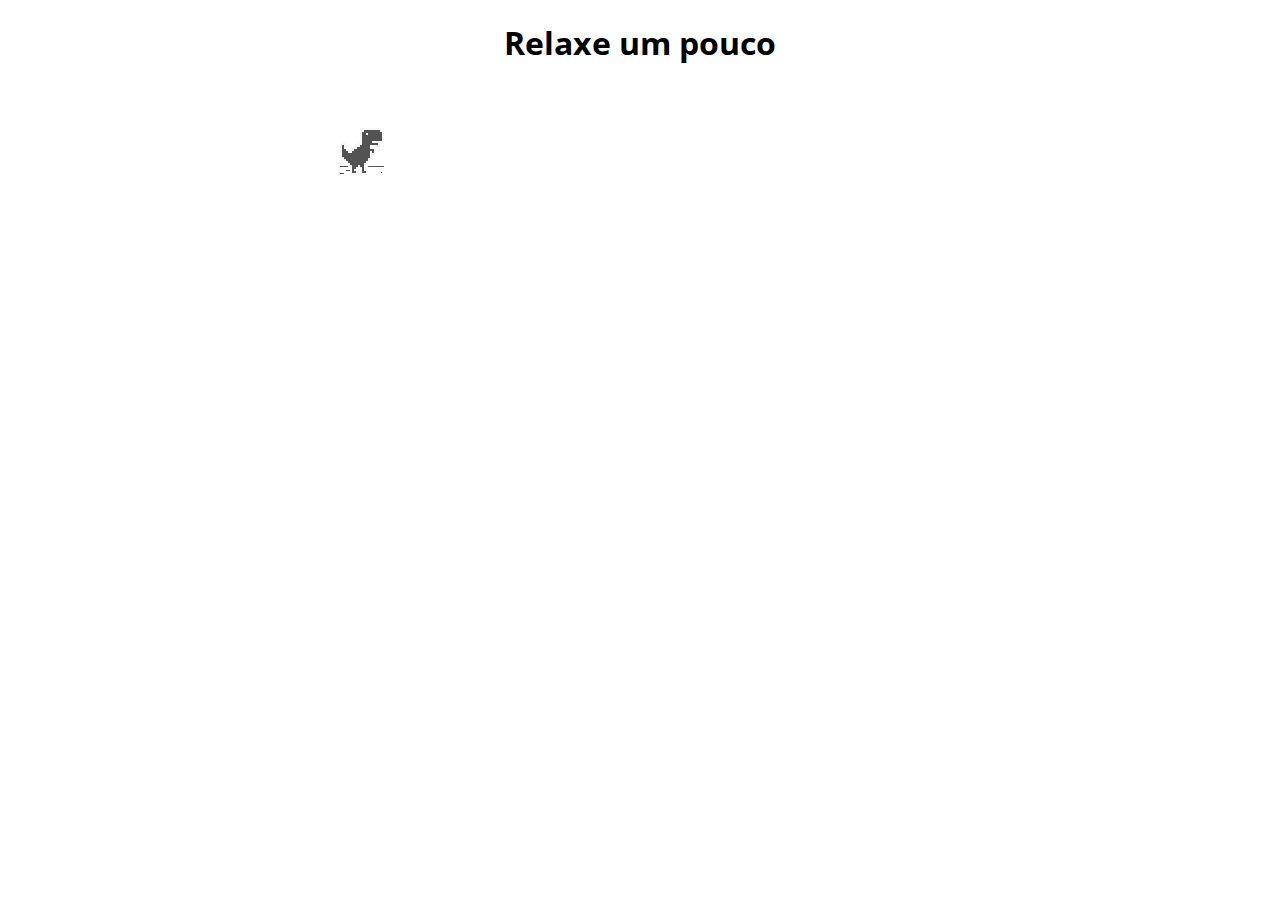
==== dino.html @ d63c3c18 "coloquei T-rex" ====
<!doctype html>
<html>

<head>
    <meta charset="utf-8">
    <meta name="viewport" content="width=device-width, initial-scale=1.0,maximum-scale=1.0, user-scalable=no">
    <title>chrome easter egg: t-rex runner</title>
    <link rel="stylesheet" href="css/dino.css">
    <link href="https://fonts.googleapis.com/css?family=Open+Sans" rel="stylesheet">
    <script src="js/dino.js"></script>
</head>

<body id="t" class="offline">
    <div id="messageBox" class="sendmessage">
        <h1 style="text-align: center;font-family: 'Open Sans', sans-serif;">Relaxe um pouco</h1>
        <div class="niokbutton" onclick="okbuttonsend()"></div>
    </div>
    <div id="main-frame-error" class="interstitial-wrapper">
        <div id="main-content">
            <div class="icon icon-offline" alt=""></div>
        </div>
        <div id="offline-resources">
            <img id="offline-resources-1x" src="img/default_100_percent/100-offline-sprite.png">
            <img id="offline-resources-2x" src="img/default_200_percent/200-offline-sprite.png">
            <template id="audio-resources">
                <audio id="offline-sound-press" src="[data-uri]"></audio>
                <audio id="offline-sound-hit" src="[data-uri]"></audio>
                <audio id="offline-sound-reached" src="[data-uri]"></audio>
            </template>
        </div>
    </div>
</body>

<script>
    document.onkeydown = function(evt) {
        evt = evt || window.event;
        if (evt.keyCode == 32) {
            var box = document.getElementById("messageBox");
            box.style.visibility = "hidden";
        }
    };

</script>

</html>
---- css/dino.css ----
/* Copyright 2013 The Chromium Authors. All rights reserved.
 * Use of this source code is governed by a BSD-style license that can be
 * found in the LICENSE file. */

html, body {
  padding: 0;
  margin: 0;
  width: 100%;
  height: 100%;
}

.icon {
  -webkit-user-select: none;
  user-select: none;
  display: inline-block;
}

.icon-offline {
  content: -webkit-image-set( url(assets/default_100_percent/100-error-offline.png) 1x, url(assets/default_200_percent/200-error-offline.png) 2x);
  position: relative;
}

.hidden {
  display: none;
}


/* Offline page */

.offline .interstitial-wrapper {
  color: #2b2b2b;
  font-size: 1em;
  line-height: 1.55;
  margin: 0 auto;
  max-width: 600px;
  padding-top: 100px;
  width: 100%;
}

.offline .runner-container {
  height: 150px;
  max-width: 600px;
  overflow: hidden;
  position: absolute;
  top: 35px;
  width: 44px;
}

.offline .runner-canvas {
  height: 150px;
  max-width: 600px;
  opacity: 1;
  overflow: hidden;
  position: absolute;
  top: 0;
  z-index: 2;
}

.offline .controller {
  background: rgba(247, 247, 247, .1);
  height: 100vh;
  left: 0;
  position: absolute;
  top: 0;
  width: 100vw;
  z-index: 1;
}

#offline-resources {
  display: none;
}

@media (max-width: 420px) {
  .suggested-left > #control-buttons, .suggested-right > #control-buttons {
    float: none;
  }
  .snackbar {
    left: 0;
    bottom: 0;
    width: 100%;
    border-radius: 0;
  }
}

@media (max-height: 350px) {
  h1 {
    margin: 0 0 15px;
  }
  .icon-offline {
    margin: 0 0 10px;
  }
  .interstitial-wrapper {
    margin-top: 5%;
  }
  .nav-wrapper {
    margin-top: 30px;
  }
}

@media (min-width: 600px) and (max-width: 736px) and (orientation: landscape) {
  .offline .interstitial-wrapper {
    margin-left: 0;
    margin-right: 0;
  }
}

@media (min-width: 420px) and (max-width: 736px) and (min-height: 240px) and (max-height: 420px) and (orientation:landscape) {
  .interstitial-wrapper {
    margin-bottom: 100px;
  }
}

@media (min-height: 240px) and (orientation: landscape) {
  .offline .interstitial-wrapper {
    margin-bottom: 90px;
  }
  .icon-offline {
    margin-bottom: 20px;
  }
}

@media (max-height: 320px) and (orientation: landscape) {
  .icon-offline {
    margin-bottom: 0;
  }
  .offline .runner-container {
    top: 10px;
  }
}

@media (max-width: 240px) {
  .interstitial-wrapper {
    overflow: inherit;
    padding: 0 8px;
  }
}
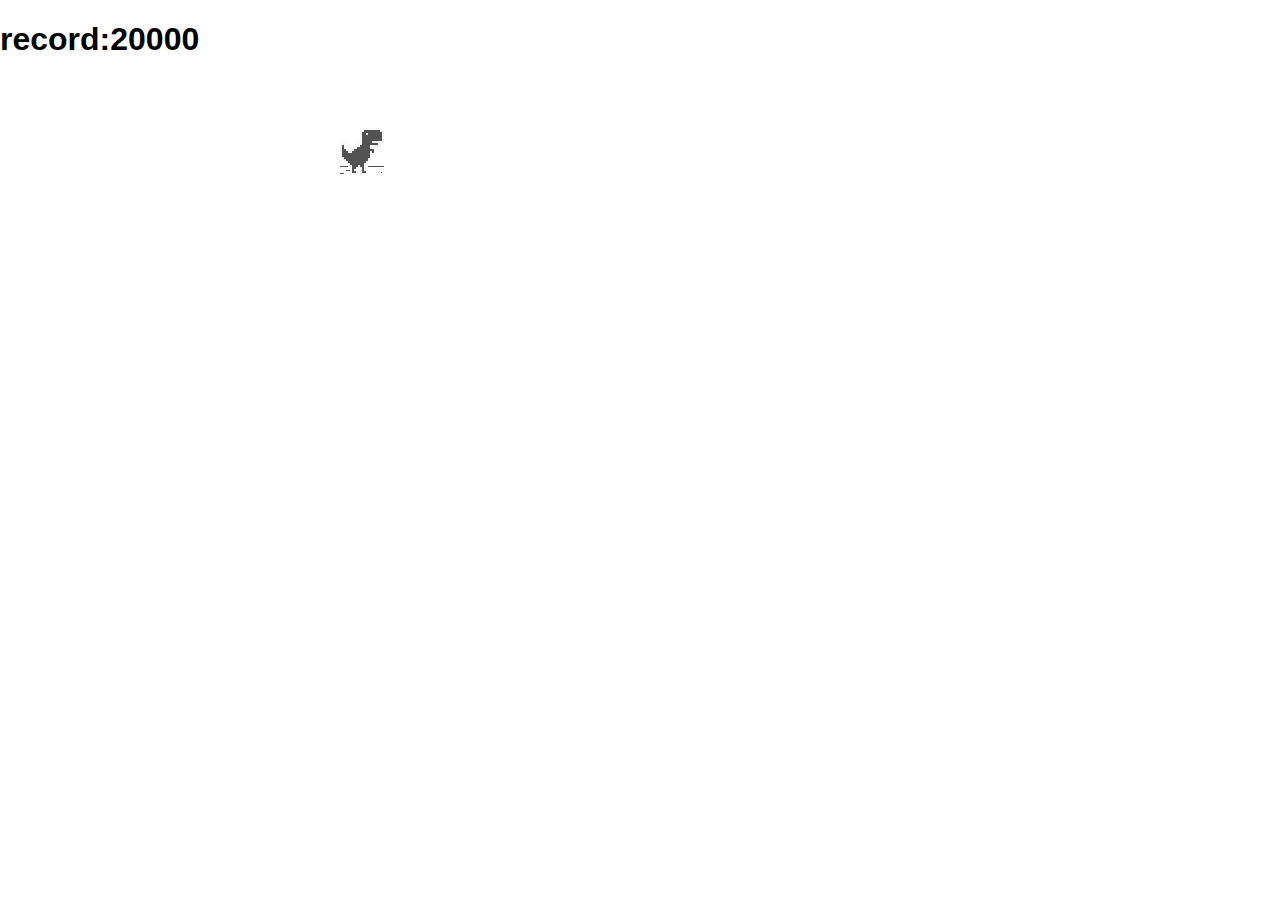
==== commit b7289a2b: "corrigi posicionamento" ====
--- a/dino.html
+++ b/dino.html
@@ -4,7 +4,7 @@
 <head>
     <meta charset="utf-8">
     <meta name="viewport" content="width=device-width, initial-scale=1.0,maximum-scale=1.0, user-scalable=no">
-    <title>chrome easter egg: t-rex runner</title>
+    <title>T-rex runner</title>
     <link rel="stylesheet" href="css/dino.css">
     <link href="https://fonts.googleapis.com/css?family=Open+Sans" rel="stylesheet">
     <script src="js/dino.js"></script>
@@ -12,7 +12,7 @@
 
 <body id="t" class="offline">
     <div id="messageBox" class="sendmessage">
-        <h1 style="text-align: center;font-family: 'Open Sans', sans-serif;">Relaxe um pouco</h1>
+        <h1 style="text-align: left;font-family: 'Nanum Gothic', sans-serif;">record:20000</h1>
         <div class="niokbutton" onclick="okbuttonsend()"></div>
     </div>
     <div id="main-frame-error" class="interstitial-wrapper">
@@ -39,7 +39,4 @@
             box.style.visibility = "hidden";
         }
     };
-
-</script>
-
-</html>
+</script></html>
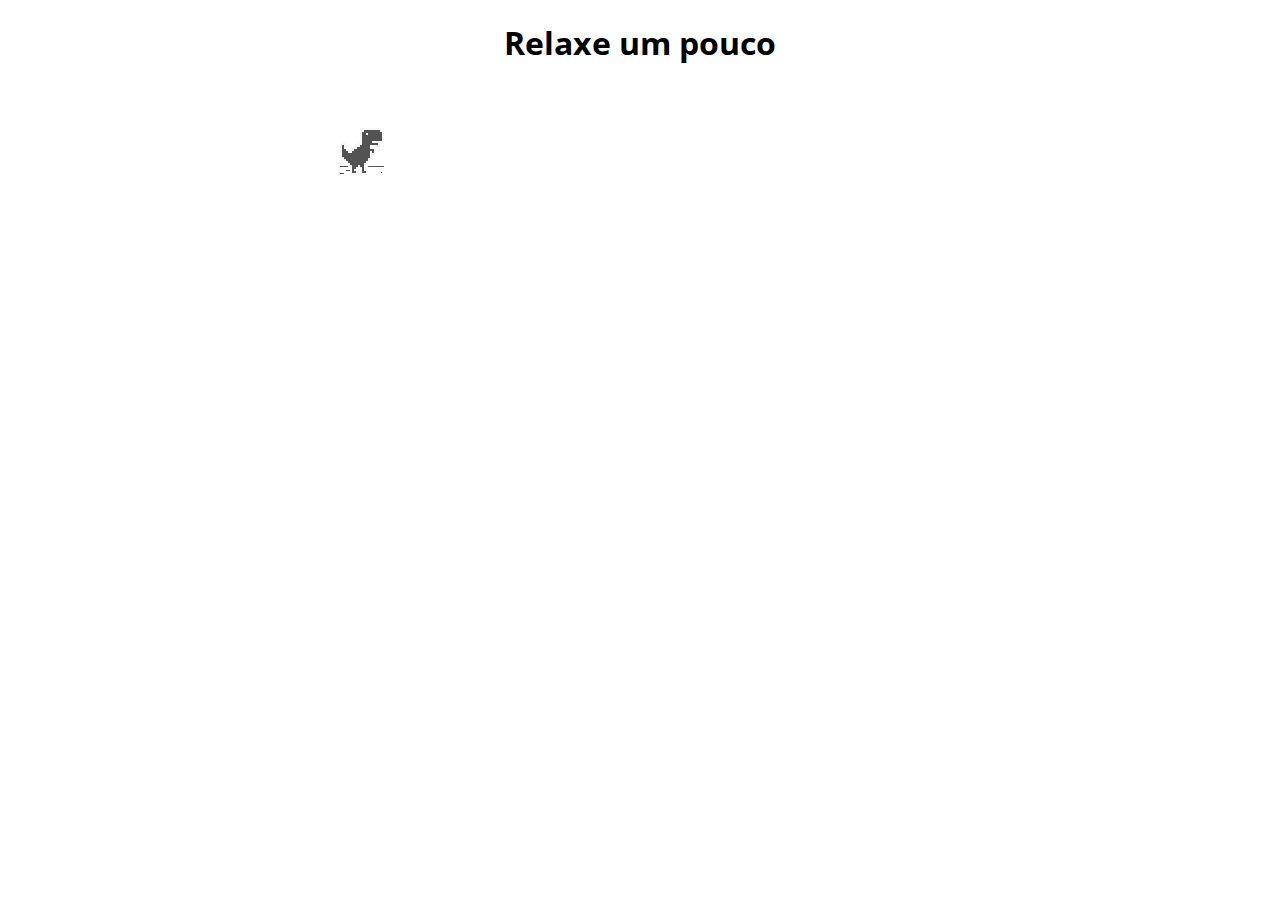
==== commit 249bdbae: "voltei arquivos de ontem" ====
--- a/dino.html
+++ b/dino.html
@@ -4,7 +4,7 @@
 <head>
     <meta charset="utf-8">
     <meta name="viewport" content="width=device-width, initial-scale=1.0,maximum-scale=1.0, user-scalable=no">
-    <title>T-rex runner</title>
+    <title>chrome easter egg: t-rex runner</title>
     <link rel="stylesheet" href="css/dino.css">
     <link href="https://fonts.googleapis.com/css?family=Open+Sans" rel="stylesheet">
     <script src="js/dino.js"></script>
@@ -12,7 +12,7 @@
 
 <body id="t" class="offline">
     <div id="messageBox" class="sendmessage">
-        <h1 style="text-align: left;font-family: 'Nanum Gothic', sans-serif;">record:20000</h1>
+        <h1 style="text-align: center;font-family: 'Open Sans', sans-serif;">Relaxe um pouco</h1>
         <div class="niokbutton" onclick="okbuttonsend()"></div>
     </div>
     <div id="main-frame-error" class="interstitial-wrapper">
@@ -39,4 +39,7 @@
             box.style.visibility = "hidden";
         }
     };
-</script></html>
+
+</script>
+
+</html>
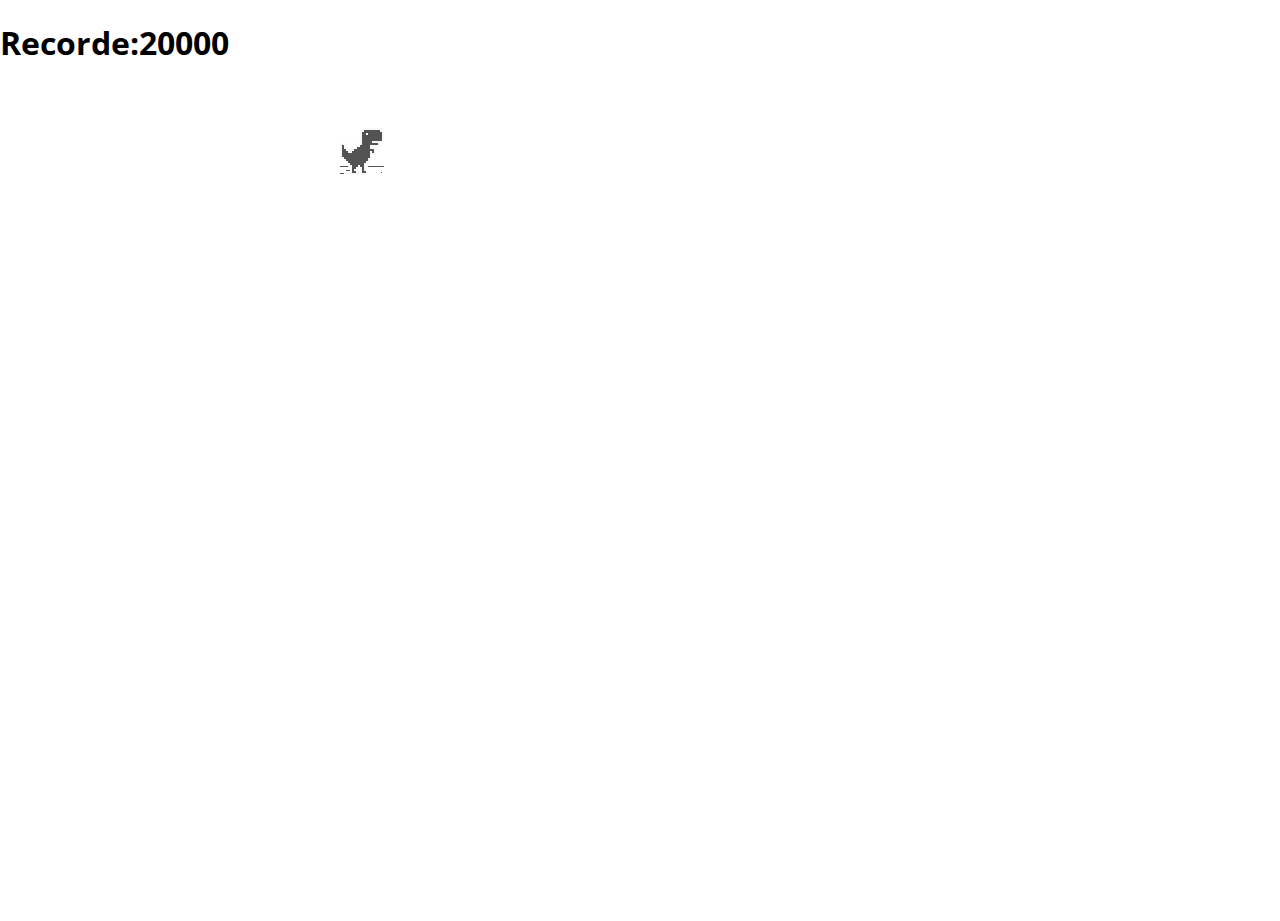
==== commit 16cb7ed1: "Se de ruim-pegar esse" ====
--- a/dino.html
+++ b/dino.html
@@ -4,7 +4,7 @@
 <head>
     <meta charset="utf-8">
     <meta name="viewport" content="width=device-width, initial-scale=1.0,maximum-scale=1.0, user-scalable=no">
-    <title>chrome easter egg: t-rex runner</title>
+    <title>T-rex runner</title>
     <link rel="stylesheet" href="css/dino.css">
     <link href="https://fonts.googleapis.com/css?family=Open+Sans" rel="stylesheet">
     <script src="js/dino.js"></script>
@@ -12,7 +12,7 @@
 
 <body id="t" class="offline">
     <div id="messageBox" class="sendmessage">
-        <h1 style="text-align: center;font-family: 'Open Sans', sans-serif;">Relaxe um pouco</h1>
+        <h1 style="text-align:left;font-family: 'Open Sans', sans-serif;">Recorde:20000</h1>
         <div class="niokbutton" onclick="okbuttonsend()"></div>
     </div>
     <div id="main-frame-error" class="interstitial-wrapper">
